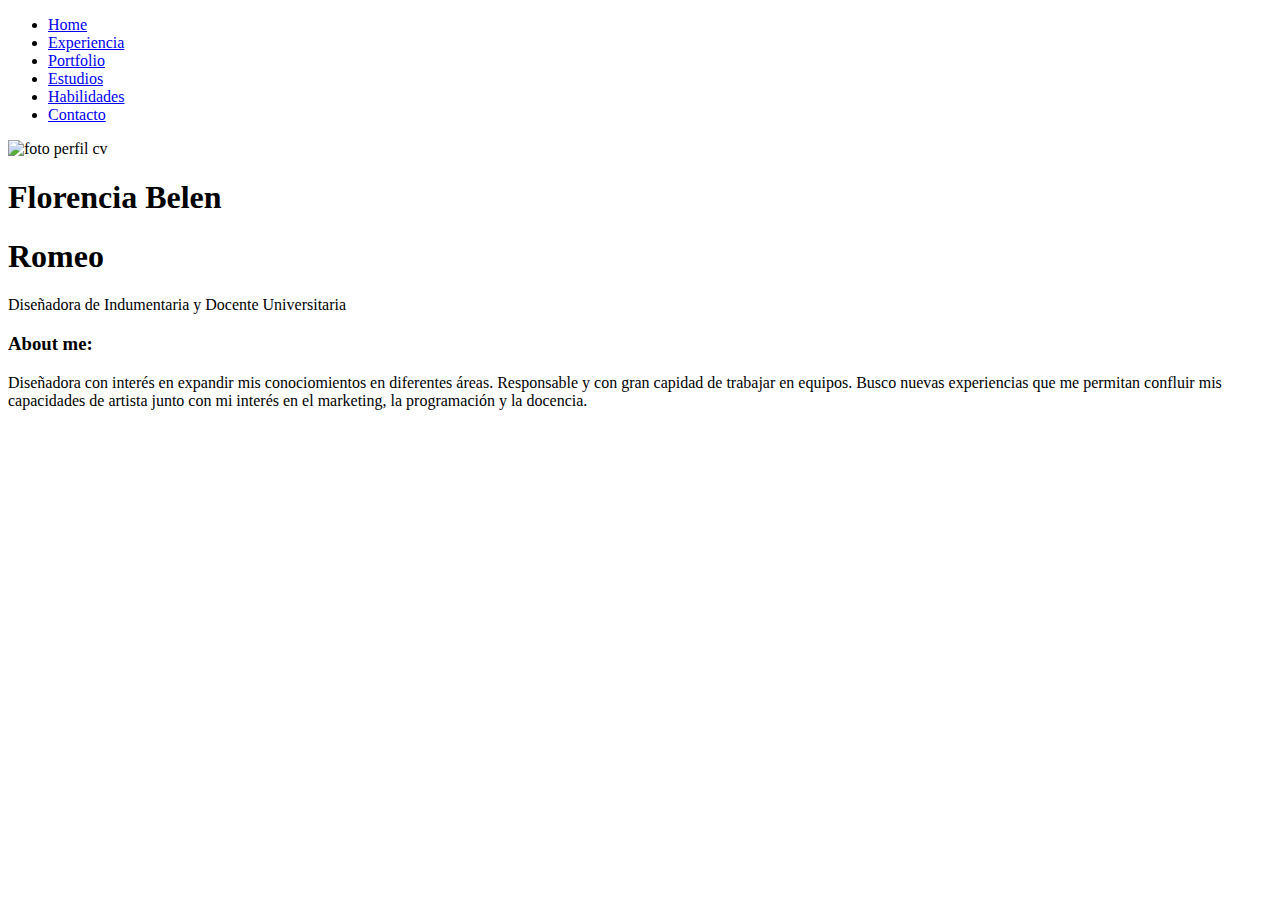
==== index.html @ 5969917b "Primera inscripción del cv" ====
<!DOCTYPE html>
<html lang="es">
<head>
    <meta charset="UTF-8">
    <meta http-equiv="X-UA-Compatible" content="IE=edge">
    <meta name="viewport" content="width=device-width, initial-scale=1.0">
    <title>Cv Florencia Romeo</title>
    <link rel="icon" type="image/x-icon" href="D:\FLOR\CURSO FLOR FRONTEND/usuario.png">
    <link rel="stylesheet" type="text/css" href="CSS/estilosmenu.css" />
    <link rel="preconnect" href="https://fonts.googleapis.com">
    <link rel="preconnect" href="https://fonts.gstatic.com" crossorigin>
    <link href="https://fonts.googleapis.com/css2?family=Antic+Slab&family=Josefin+Slab:wght@100&display=swap" rel="stylesheet">
</head>
<body>

<div class="contenedor">

    <ul class="menu">
        <li class="activo"><a href="D:\FLOR\CURSO FLOR FRONTEND\index.html">Home</a> </li>
        <li><a href="D:\FLOR\CURSO FLOR FRONTEND\experiencia.html">Experiencia</a> </li>
        <li><a href="D:\FLOR\CURSO FLOR FRONTEND\porfolio.html">Portfolio</a> </li>
        <li><a href="D:\FLOR\CURSO FLOR FRONTEND\estudios.html">Estudios</a> </li>
        <li><a href="D:\FLOR\CURSO FLOR FRONTEND\habilidades.html">Habilidades</a> </li>
        <li><a href="D:\FLOR\CURSO FLOR FRONTEND\contacto.html">Contacto</a> </li>
    </ul>

    <div class="imagen"> 
        <img src="D:\FLOR\CURSO FLOR FRONTEND/foto-perfil.jpg" alt="foto perfil cv" 
        height="450px" width="300px"/>
    </div>

    <div class="titulo"> 
        <h1 class="nombre">Florencia Belen</h1>

        <h1 class="apellido">Romeo</h1>

        <p class="infoprofesion">
            Diseñadora de Indumentaria y Docente Universitaria
        </p>
    </div>

    <div class="sobremi">
        <h3 class="about">About me:</h3>
        <p class="descripcion">
            Diseñadora con interés en expandir mis conociomientos en diferentes áreas.
            Responsable y con gran capidad de trabajar en equipos.
            Busco nuevas experiencias que me permitan confluir mis capacidades 
            de artista junto con mi interés en el marketing, la programación y la docencia.
        </p>
    </div>

</div>

<script src="js\menu.js"> </script>
</body>
</html>
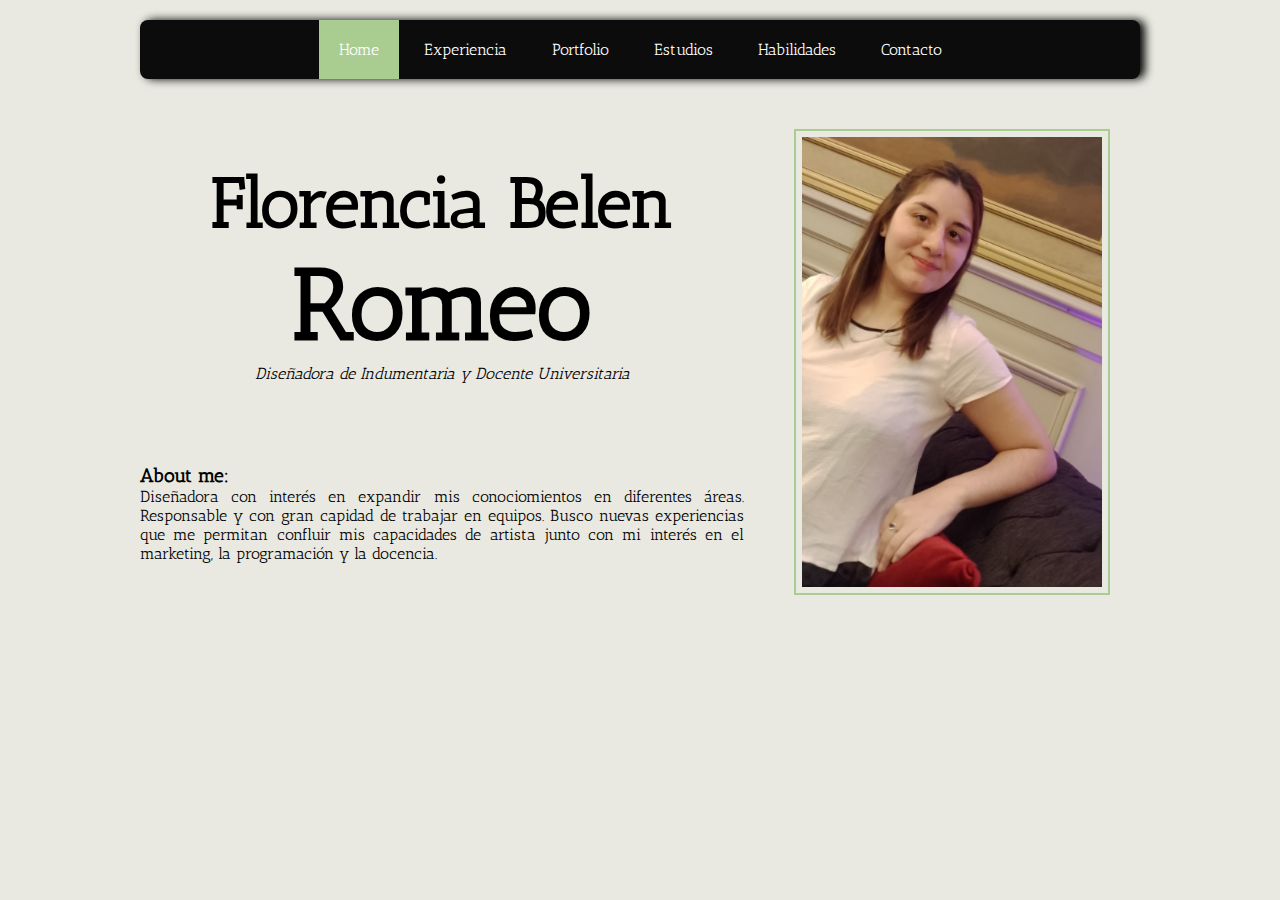
==== commit dc509fd2: "Add files via upload" ====
--- a/index.html
+++ b/index.html
@@ -5,8 +5,8 @@
     <meta http-equiv="X-UA-Compatible" content="IE=edge">
     <meta name="viewport" content="width=device-width, initial-scale=1.0">
     <title>Cv Florencia Romeo</title>
-    <link rel="icon" type="image/x-icon" href="D:\FLOR\CURSO FLOR FRONTEND/usuario.png">
-    <link rel="stylesheet" type="text/css" href="CSS/estilosmenu.css" />
+    <link rel="icon" type="image/x-icon" href="imagenes/usuario.png">
+    <link rel="stylesheet" type="text/css" href="css/estilosmenu.css" />
     <link rel="preconnect" href="https://fonts.googleapis.com">
     <link rel="preconnect" href="https://fonts.gstatic.com" crossorigin>
     <link href="https://fonts.googleapis.com/css2?family=Antic+Slab&family=Josefin+Slab:wght@100&display=swap" rel="stylesheet">
@@ -16,16 +16,16 @@
 <div class="contenedor">
 
     <ul class="menu">
-        <li class="activo"><a href="D:\FLOR\CURSO FLOR FRONTEND\index.html">Home</a> </li>
-        <li><a href="D:\FLOR\CURSO FLOR FRONTEND\experiencia.html">Experiencia</a> </li>
-        <li><a href="D:\FLOR\CURSO FLOR FRONTEND\porfolio.html">Portfolio</a> </li>
-        <li><a href="D:\FLOR\CURSO FLOR FRONTEND\estudios.html">Estudios</a> </li>
-        <li><a href="D:\FLOR\CURSO FLOR FRONTEND\habilidades.html">Habilidades</a> </li>
-        <li><a href="D:\FLOR\CURSO FLOR FRONTEND\contacto.html">Contacto</a> </li>
+        <li class="activo"><a href="index.html">Home</a> </li>
+        <li><a href="experiencia.html">Experiencia</a> </li>
+        <li><a href="Porfolio.html">Portfolio</a> </li>
+        <li><a href="estudios.html">Estudios</a> </li>
+        <li><a href="habilidades.html">Habilidades</a> </li>
+        <li><a href="contacto.html">Contacto</a> </li>
     </ul>
 
     <div class="imagen"> 
-        <img src="D:\FLOR\CURSO FLOR FRONTEND/foto-perfil.jpg" alt="foto perfil cv" 
+        <img src="imagenes/foto-perfil.jpg" alt="foto perfil cv" 
         height="450px" width="300px"/>
     </div>
 
--- a/css/estilosmenu.css
+++ b/css/estilosmenu.css
@@ -0,0 +1,763 @@
+*{
+    margin: 0;
+    padding: 0;
+}
+
+html {
+    scroll-behavior: smooth;
+  }
+
+body {
+    font-family: 'Antic Slab', serif;
+    background: #E9E9E1;
+}
+
+.btn-scrolltop {
+    position: fixed;
+    bottom: 20px;
+    right: 20px;
+    padding: 15px 20px;
+    background: #abb1a8;
+    color: white;
+    border: 1px solid white;
+    border-radius: 100%;
+    transform: translateY(100px);
+    transition: 0.5s;
+    cursor:pointer;
+  }
+
+  .btn-scrolltop-on {
+    transform: translateY(0);
+  }
+
+.btn-scrolltop:hover {
+    background-color:#A9CD91;
+    }
+
+
+.contenedor {
+    width: 90%;
+    max-width: 1000px;
+    margin: 20px auto;
+    display: grid;
+    grid-gap: 20px;
+    grid-template-columns: repeat(3, 1fr);
+    grid-template-rows: repeat(4, auto);
+
+    grid-template-areas:"menu menu menu"
+                        "titulo titulo imagen"
+                        "titulo titulo imagen"
+                        "sobremi sobremi imagen";
+}
+
+.menu {
+    list-style: none;
+    padding: 0;
+    background: #0C0C0C;
+    width: 100%;
+    max-width: 1000px;
+    margin: auto;
+    text-align: center;
+    box-shadow: 5px 0 10px black;
+    grid-area: menu;
+    border-radius:8px;
+}
+
+.menu li a {
+    text-decoration: none;
+    color: white;
+    padding: 20px;
+    display: block;
+    transition:all .3s
+}
+
+.menu li {
+    display: inline-block;
+    text-align: center;
+}
+
+.menu li a:hover {
+    background: #A9CD91;
+}
+
+
+.activo {
+    background-color: #A9CD91;
+}
+
+
+.imagen {
+    border: 2px solid #A9CD91;
+    padding: 6px;
+    margin: 30px;
+    grid-area: imagen;
+    display: grid;
+    justify-content: center;
+    align-content: center;
+}
+
+.titulo {
+    grid-area: titulo;
+    display: grid;
+    justify-content: center;
+    align-content: center;
+}
+
+.nombre {
+    font-size: 70px;
+    text-align: center;
+    font-family: 'Antic Slab', serif;
+}
+
+.apellido {
+    font-size: 100px;
+    text-align: center;
+    font-family: 'Antic Slab', serif;
+}
+
+.infoprofesion {
+    font-style: italic;
+    text-align: center;
+    font-family: 'Antic Slab', serif;
+}
+
+.sobremi {
+    grid-area: sobremi;
+}
+
+.about {
+    font-weight: bold;
+    text-align: left;
+}
+
+.descripcion {
+    text-align: justify;
+}
+
+
+/**
+Pag Experiencia 
+*/
+
+.contenedor-experiencia {
+    width: 90%;
+    max-width: 1000px;
+    margin: 20px auto;
+}
+
+.intro {
+    padding: 100px 0;
+}
+  
+  
+.experienciatitulo {
+    font-size: 70px;
+    text-align: center;
+  }
+
+.lineadetiempo ul li {
+    list-style-type: none;
+    position: relative;
+    width: 6px;
+    margin: 0 auto;
+    padding-top: 50px;
+    background: #A9CD91;
+}
+
+.lineadetiempo ul li::after {
+    content: '';
+    position: absolute;
+    left: 50%;
+    bottom: 0;
+    transform: translateX(-50%);
+    width: 30px;
+    height: 30px;
+    border-radius: 50%;
+    background: inherit;
+}
+
+.lineadetiempo ul li div {
+    position: relative;
+    bottom: 0;
+    width: 400px;
+    padding: 15px;
+    background: #A8AEA4;
+}
+
+.lineadetiempo ul li div::before {
+    content: '';
+    position: absolute;
+    bottom: 7px;
+    width: 0;
+    height: 0;
+    border-style: solid;
+}
+
+.lineadetiempo ul li:nth-child(odd) div {
+  left: 45px;
+}
+
+.lineadetiempo ul li:nth-child(odd) div::before {
+  left: -15px;
+  border-width: 8px 16px 8px 0;
+  border-color: transparent #A8AEA4 transparent transparent;
+}
+
+.lineadetiempo ul li:nth-child(even) div {
+    left: -470px;
+} 
+
+.lineadetiempo ul li:nth-child(even) div::before {
+    right: -15px;
+    border-width: 8px 0 8px 16px;
+    border-color: transparent transparent transparent  #A8AEA4;
+}
+
+.tiempo {
+    font-weight: bold;
+    font-size: 20px;
+}
+
+.trabajo {
+    color: #000000;
+    font-size: 25px
+}
+
+.descripciontrabajo {
+    font-style: italic;
+    font-family: 'Antic Slab', serif;
+}
+
+/**
+Pag Porfolio
+*/
+
+.contenedor-portfolio {
+    width: 100%;
+    max-width: 1000px;
+    margin: 20px auto;
+    display: grid;
+    grid-gap: 20px;
+    grid-template-columns: repeat(2, 1fr);
+    grid-template-rows: repeat(20, auto);
+
+    grid-template-areas:"menu menu"
+                        "titulo titulo"
+                        "titulo2 titulo2"
+                        "texto1 texto1"
+                        "fotos1 fotos2"
+                        "texto2 texto2"
+                        "titulo3 titulo3"
+                        "texto3 texto3"
+                        "fotos3 fotos4"
+                        "fotos6 fotos5"
+                        "texto4 texto4"
+                        "fotos7 fotos8"
+                        "fotos9 fotos10"
+                        "texto5 texto5"
+                        "fotos11 fotos11"
+                        "fotos12 fotos13"
+                        "texto6 texto6"
+                        "fotos14 fotos15"
+                        "texto7 texto7"
+                        "fotos16 fotos17"
+                        "texto8 texto8"
+                        "fotos18 fotos19";
+}
+
+.intro-portfolio {
+    padding: 100px 0;
+    grid-area: titulo;
+}
+  
+  
+.portfoliotitulo {
+    font-size: 70px;
+    text-align: center;
+  }
+
+.textoportfolio {
+    font-style: italic;
+}
+
+.diseñouxtitulo {
+    grid-area: titulo2;
+    text-align: center;
+    font-size: 30px;
+}
+
+.textoux {
+    grid-area: texto1;
+    text-align: justify;
+}
+
+.mysizeapp1 {
+    grid-area: fotos1;
+    display: grid;
+    justify-content: center;
+    align-content: center;
+}
+
+.mysizeapp2 {
+    grid-area: fotos2;
+    display: grid;
+    justify-content: center;
+    align-content: center;
+}
+
+.linksux {
+    grid-area: texto2;
+    text-align: center;
+    justify-content: center;
+    align-content: center;
+}
+
+.diseñoindtitulo {
+    grid-area: titulo3;
+    text-align: center;
+    font-size: 30px;
+}
+
+.textoforlet {
+    grid-area: texto3;
+    text-align: justify;
+}
+
+.forlet1 {
+    grid-area: fotos3;
+    display: grid;
+    justify-content: center;
+    align-content: center;
+}
+
+.forlet2 {
+    grid-area: fotos4;
+    display: grid;
+    justify-content: center;
+    align-content: center;
+}
+
+.forlet3 {
+    grid-area: fotos5;
+    display: grid;
+    justify-content: center;
+    align-content: center;
+}
+
+.forlet4 {
+    grid-area: fotos6;
+    display: grid;
+    justify-content: center;
+    align-content: center;
+}
+
+.textowilla {
+    grid-area: texto4;
+    text-align: justify;
+}
+
+.willa1 {
+    grid-area: fotos8;
+    display: grid;
+    justify-content: center;
+    align-content: center;
+}
+
+.willa2 {
+    grid-area: fotos7;
+    display: grid;
+    justify-content: center;
+    align-content: center;
+}
+
+.willa3 {
+    grid-area: fotos9;
+    display: grid;
+    justify-content: center;
+    align-content: center;
+}
+
+.willa4 {
+    grid-area: fotos10;
+    display: grid;
+    justify-content: center;
+    align-content: center;
+}
+
+.textobioaccs {
+    grid-area: texto5;
+    text-align: justify;
+}
+
+.bioaccs1 {
+    grid-area: fotos11;
+    display: grid;
+    justify-content: center;
+    align-content: center;
+}
+
+.bioaccs2 {
+    grid-area: fotos12;
+    display: grid;
+    justify-content: center;
+    align-content: center;
+}
+
+.bioaccs3 {
+    grid-area: fotos13;
+    display: grid;
+    justify-content: center;
+    align-content: center;
+}
+
+.textosombreria {
+    grid-area: texto6;
+    text-align: justify;
+}
+
+.sombreria1 {
+    grid-area: fotos14;
+    display: grid;
+    justify-content: center;
+    align-content: center;
+}
+
+.sombreria2 {
+    grid-area: fotos15;
+    display: grid;
+    justify-content: center;
+    align-content: center;
+}
+
+.textosastreria {
+    grid-area: texto7;
+    text-align: justify;
+}
+
+.sastreria1 {
+    grid-area: fotos16;
+    display: grid;
+    justify-content: center;
+    align-content: center;
+}
+
+.sastreria2 {
+    grid-area: fotos17;
+    display: grid;
+    justify-content: center;
+    align-content: center;
+}
+
+.textodeportes {
+    grid-area: texto8;
+    text-align: justify;
+}
+
+.deporte1 {
+    grid-area: fotos19;
+    display: grid;
+    justify-content: center;
+    align-content: center;
+}
+
+.deporte2 {
+    grid-area: fotos18;
+    display: grid;
+    justify-content: center;
+    align-content: center;
+}
+
+
+/**
+pag estudios
+*/
+
+
+.contenedor-estudios {
+    width: 90%;
+    max-width: 1000px;
+    margin: 20px auto;
+}
+
+
+.intro-estudios {
+    padding: 100px 0;
+}
+  
+
+.estudiostitulo {
+    font-size: 75px;
+    text-align: center;
+}
+
+
+
+.universitario,
+.cursos {
+    list-style-type: none;
+    margin: 0;
+    padding: 0;
+    display: none;
+}
+
+.show  {
+    display: block;
+}
+
+#boton_uni,
+#boton_cursos {
+    text-decoration:none;
+    font-weight:600;
+    font-size:30px;
+    color:#000000;
+    background-color:#D8E2D2;
+    font-family: 'Antic Slab', serif;
+    transition:all .3s;
+    box-shadow:  10px 5px 10px rgb(150, 148, 148);
+    cursor:pointer;
+}
+
+#boton_uni:hover,
+#boton_cursos:hover {
+    background-color:#A9CD91;
+    }
+
+#boton_uni {
+    padding-top:20px;
+    padding-bottom:20px;
+    padding-left:406px;
+    padding-right:406px;
+    border-radius: 35px 0px 35px 0px; 
+}
+
+#boton_cursos {
+    border-radius: 35px 0px 35px 0px;
+    padding-top:20px;
+    padding-bottom:20px;
+    padding-left:453px;
+    padding-right:453px;
+}
+
+#boton_uni:focus,
+#boton_cursos:focus {
+    background: #A9CD91;
+}
+
+
+.uni1,
+.cursos1 {
+    color: #000000; 
+    font-weight: 400; 
+    text-align: center; 
+    background: #adb1aa; 
+    margin: 0 0 25px; 
+    overflow: hidden; 
+    padding: 20px; 
+    border-radius: 35px 0px 35px 0px; 
+    -moz-border-radius: 35px 0px 35px 0px; 
+    -webkit-border-radius: 35px 0px 35px 0px; 
+    order: 2px solid #727570;
+}
+
+.año {
+    font-size: 30px;
+}
+
+.año_descripcion {
+    font-weight: bold;
+    font-size: 20px
+}
+
+.institucion {
+    font-style: italic;
+}
+
+.cursos {
+    list-style-type: none;
+    margin: 0;
+    padding: 0; 
+}
+
+/**
+pag habilidades
+*/
+
+.contenedor-habilidades {
+    width: 90%;
+    max-width: 1000px;
+    margin: 20px auto;
+    display: grid;
+    grid-gap: 20px;
+    grid-template-columns: repeat(2, 1fr);
+    grid-template-rows: repeat(4, auto);
+
+    grid-template-areas:"menu menu"
+                        "habilidades habilidades "
+                        "equipo illustrator"
+                        "marketing photoshop"
+                        "idiomas instagram";
+}
+
+
+.intro-habilidades {
+    padding: 100px 0;
+    grid-area: habilidades;
+    display: grid;
+    justify-content: center;
+    align-content: center;
+}
+  
+.habilidadestitulo {
+    font-size: 75px;
+    text-align: center;
+}
+
+
+
+.equipo {
+    padding: 10px;
+    grid-area: equipo;
+    display: grid;
+    justify-content: center;
+    align-content: center;
+    justify-items: center;
+    align-items: center;
+}
+
+.marketing {
+    padding: 10px;
+    grid-area: marketing;
+    display: grid;
+    justify-content: center;
+    align-content: center;
+    justify-items: center;
+    align-items: center;
+}
+
+.idiomas {
+    padding: 10px;
+    grid-area: idiomas;
+    display: grid;
+    justify-content: center;
+    align-content: center;
+    justify-items: center;
+    align-items: center;
+}
+
+.illustrator {
+    padding: 10px;
+    grid-area: illustrator;
+    display: grid;
+    justify-content: center;
+    align-content: center;
+    justify-items: center;
+    align-items: center;
+}
+
+.photoshop {
+    padding: 10px;
+    grid-area: photoshop;
+    display: grid;
+    justify-content: center;
+    align-content: center;
+    justify-items: center;
+    align-items: center;
+}
+
+.instagram {
+    padding: 10px;
+    grid-area: instagram;
+    display: grid;
+    justify-content: center;
+    align-content: center;
+    justify-items: center;
+    align-items: center;
+}
+
+.texto_habilidad {
+    font-size: 20px;
+    font-weight: bold;
+}
+
+.texto_idioma {
+    font-style: italic;
+}
+
+/**
+pag contacto
+*/
+
+.contenedor-contacto {
+    width: 90%;
+    max-width: 1000px;
+    margin: 20px auto;
+}
+
+.formulario {
+    width:340px;
+    height: 525px;
+    background:#e6e6e6;
+    border-radius:8px;
+    box-shadow:0 0 40px -10px #000;
+    margin: 100px auto;
+    padding:20px 30px;
+    max-width:calc(100vw - 40px);
+    box-sizing:border-box;
+    position:relative
+}
+
+
+.titulo_formulario {
+    margin:10px 0;
+    padding-bottom:10px;
+    width:180px;color:#78788c;
+    border-bottom:3px solid #78788c
+}
+
+input {
+    width:100%;
+    padding:10px;
+    box-sizing:border-box;
+    background:none;
+    outline:none;
+    resize:none;
+    border:0;
+    transition:all .3s;
+    border-bottom:2px solid #bebed2
+}
+
+input:focus {
+    border-bottom:2px solid #78788c
+}
+
+.texto_formulario:before {
+    content:attr(type);
+    display:block;
+    margin:28px 0 0;
+    font-size:20px;
+    color:#5a5a5a
+}
+
+.boton_formulario {
+    float:right;
+    padding:10px 12px;
+    margin:30px 0 0;
+    border:2px solid #8f8f92;
+    background: #8f8f92;
+    color:#D8E2D2;
+    border-radius:8px;
+    cursor:pointer;
+    transition:all .3s
+}
+
+.boton_formulario:hover {
+    background: #A9CD91;
+    color:#ffffff;
+    border:2px solid #A9CD91;
+}
+
+.texto_contacto {
+    text-align: center;
+    font-size: 15px;
+    font-style: italic;
+}